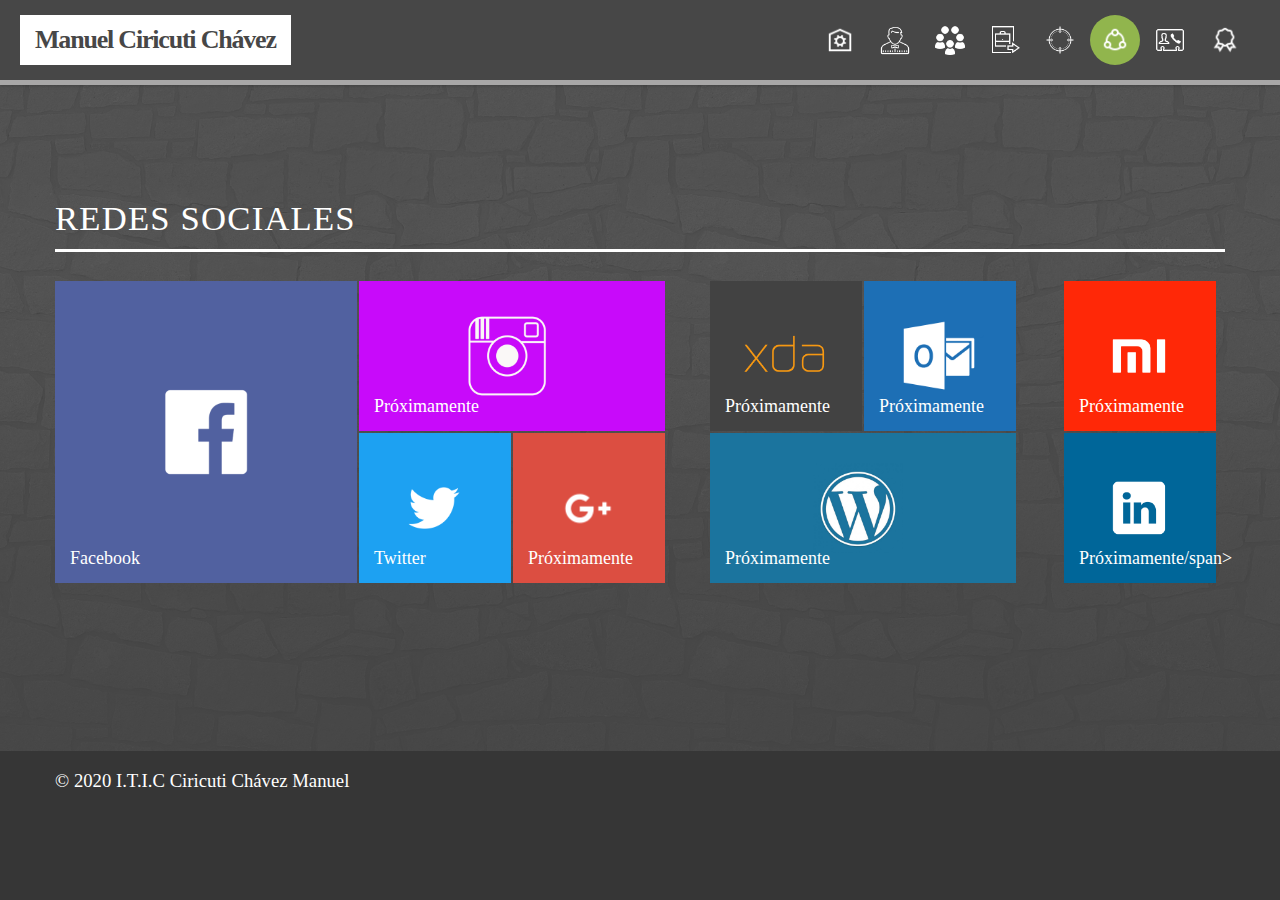
==== social.html @ 87fcdb76 "Add files via upload" ====
<!DOCTYPE html PUBLIC "-//W3C//DTD XHTML 1.0 Transitional//EN" "http://www.w3.org/TR/xhtml1/DTD/xhtml1-transitional.dtd">
<html xmlns="http://www.w3.org/1999/xhtml">
<head>
<meta http-equiv="Content-Type" content="text/html; charset=utf-8" />
<link rel="stylesheet" type="text/css" href="style.css"/>
<title>Manuel Ciricuti Chávez</title>
</head>

<body>
<header>
	<div class="header">
		<div class="logo">
			<h1><a href="index.html">Manuel Ciricuti Chávez</a></h1>
		</div>
		<div class="menu">
			<ul>
				<li>
					<a href="index.html">
						<img src="ikon/home.png"/>
					</a>
					<label>INICIO</label>
				</li>
				<li>
					<a href="profil.html">
						<img src="ikon/profil.png"/>
					</a>
					<label>PERFIL</label>
				</li>
				<li>
					<a href="pendidikan.html">
						<img src="ikon/pend.png"/>
					</a>
					<label>EDUCACION</label>
				</li>
				<li>
					<a href="pengalaman.html">
						<img src="ikon/exp.png"/>
					</a>
					<label>CURSOS</label>
				</li>
				<li>
					<a href="skill.html">
						<img src="ikon/skill.png"/>
					</a>
					<label>HERRAMIENTAS</label>
				</li>
				<li>
					<a href="social.html" class="act">
						<img src="ikon/sc.png"/>
					</a>
				</li>
				<li>
					<a href="kontak.html">
						<img src="ikon/kontak.png"/>
					</a>
					<label>CONTACTO</label>
				</li>
				<li>
					<a href="sertifikat.html">
						<img src="ikon/cert.png"/>
					</a>
				</li>
			</ul>
		</div>
	</div>
</header>
<section id="social">
	<div class="bg">
		<div class="badan">
			<div class="judul">
				<h2><span>REDES SOCIALES</span></h2>
			</div>
			<ul>
				<li>
					<a href="http://facebook.com/manuel.cch.39"><img src="sc/fb.png"></a>
					<span>Facebook</span>
				</li>
				<li>
					<a href="##"><img src="sc/ig.png"></a>
					<span>Próximamente</span>
				</li>
				<li>
					<a href="http://twitter.com/Manu1131507194?s=09"><img src="sc/tw.png"></a>
					<span>Twitter</span>
				</li>
				<li>
					<a href="##"><img src="sc/gg.png"></a>
					<span>Próximamente</span>
				</li>
				<li>
					<a href="##"><img src="sc/xda.png"></a>
					<span>Próximamente</span>
				</li>
				<li>
					<a href="##"><img src="sc/ot.png"></a>
					<span>Próximamente</span>
				</li>
				<li>
					<a href="##"><img src="sc/wp.jpg"></a>
					<span>Próximamente</span>
				</li>
				<li>
					<a href="##"><img src="sc/mi.png"></a>
					<span>Próximamente</span>
				</li>
				<li>
					<a href="##"><img src="sc/linked.png"></a>
					<span>Próximamente/span>
				</li>
			</ul>
		</div>
	</div>
</section>
<footer>
	<div class="badan">
		<h3>&copy; 2020 I.T.I.C Ciricuti Chávez Manuel</h3>
	</div>
</footer>
</body>
</html>
---- style.css ----
body {
	background:#363636;
	color:#fff;
	margin:0;
	font-family:"Segoe UI";
	overflow:auto;
	min-width: 1280px;
}

header {
	padding-bottom: 20px;
}
textarea {
	font-family:"Segoe UI";
	height: 207px;
	resize: none;
	text-align: justify;
}
h2 {
	letter-spacing: 1.2px;
	font-weight: 400;
	font-size: 26pt;
}
body::-webkit-scrollbar {
	width: 0.5em;
}
body::-webkit-scrollbar-track {
	-webkit-box-shadow: inset 0 0 6px rgba(0,0,0,0.1);
}
body::-webkit-scrollbar-thumb {
	background-color: #91B54D;
	border-radius: 50px;
}
.header {
	position: fixed;
	z-index: 999;
	color: #474747;
	background: #474747;
	border-bottom: 5px solid #a8a7a7;
	right:0;
	left: 0;
	padding: 15px 20px;
	box-shadow: 0 0 4px rgba(0,0,0,0.3);	
}
@keyframes logo {
	0% {
		transform: translateX(-400px);
		opacity: 0;
	}
	100% {
		opacity: 1;
	}
}
.header .logo {
	float: left;
	animation: logo 0.2s ease;
}

.header .logo h1 {
	margin: 0;
	font-weight: 600;
	padding: 0;
	font-size: 26px;
	line-height: 1;
	letter-spacing: -1.2px;
}
.header .logo h1 a {
	color: inherit;
	background: #fff;
	padding: 12px 15px;
	display: block;
	text-decoration: none;
	transition: color 0.2s ease-in-out, background 0.4s ease-in-out;
}
.header .logo h1 a:hover {
	background: #91B54D;
	color: #fff
}
.header .menu {
	float: right;
}

.header .menu  ul {
	margin: 0;
	padding: 0;
	margin-right: 10px;
}
@keyframes menu {
	0%{
		transform: scale(0);
	}
	100%{
		transform: scale(1);
	}
}
.header .menu ul li {
	list-style:none;
	transition: all 0.3s ease-in-out;
	float: left;
	margin-left: 5px;
	animation: menu 0.5s ease
}
.header .menu ul li a img {
	width: 30px;
	transition: all 0.2s ease;
}
.header .menu ul li a {
	padding: 10px;
	display: block;
	text-decoration: none;
	color: #fff;
	line-height: 1;
	border-radius: 100px;
	transition: background 0.3s ease-in-out;
}
.header .menu ul li:hover a,.header .menu ul li .act {
	color: #000;
	background: #91B54D;
}
.header .menu ul li label {
	padding: 5px 10px;
	position: absolute;
	background:transparent;
	margin-top: -40px;
	border-radius: 3px;
	font-size: 0;
	transition: all 0.1s ease-in-out;
	margin-left: 55px;
	color: #fff;
}
.header .menu ul li:hover label {
	background:#91B54D;
	font-size: inherit;
}
.header .menu ul li:hover label:hover {
	display: none;
}
section {
    padding: 150px 0;
    position: relative;
}
.imgdepan {
	width: 100%;
    height: auto;
    vertical-align: middle;
}
@keyframes joo {
	0%{
		transform: translateY(-140%);
		opacity: 0;
	}
	100% {
		transform: translateY(-50%);
		opacity: 1;
	}
}
.intro {
    width: 100%;
    margin: 0;
    padding: 0;
    left: 0;
    bottom: auto;
    right: auto;
    top: 50%;
    text-align: left;
    transform: translateY(-50%);
    position: absolute;
    z-index: 10;
    line-height: 1;
    animation: joo 0.5s ease;
}
.badan {
	width: 1170px;
	margin-right: auto;
    margin-left: auto;
}
.caption {
	max-width: 610px;
}


.intro-nama {
	color: #fff;
    margin: 0 0 10px;
    font-size: 3.25em;
    font-weight: 600;
    line-height: normal;
}
@keyframes barr {
	0%
	{
		width: 0;
	}
	100% {
		width: 100%;
	}
}
.intro-nama::after {
    content: '';
    background-color: #ffffff;
    display: block;
    height: 3px;
    margin: 0.325em 0 0.5em 0;
    width: 100%;
    animation: barr 1s ease;
    transition: all 0.2s ease-in-out;
}
.intro-nama:hover::after {
    width: 40%;
}
.intro-tentang {
    font-size: 1em;
    margin-bottom: 40px;
    line-height: 26px;
    text-transform: uppercase;
    font-weight: 600;
    letter-spacing: 0.25em;
}

.tombol {
	border:2px solid #fff;
	text-transform: uppercase;
	letter-spacing: 4px;
	font: 600 17px Arial;;
	transition: all 0.2s ease-in-out;
	border-radius: 3px;
	cursor: pointer;
	float: left;
	width: 200px;
	height: 40px;
	background: white
}
.tombol:hover {
	border-color: #91B54D
}
.tombol .bar {
	width: 0px;
	height: 40px;
	background: #91B54D;
	transition: width 0.2s ease-in-out
}
.tombol:hover .bar {
	width: 200px;
}
.tombol a {
	display: block;
	position: absolute;
	text-align: center;
	margin-top: -40px;
	width: 200px;
	height: 28px;
	padding-top: 12px;
	text-decoration: none;
	color: #363636;
	transition: color 0.1s ease-in-out
}
.tombol:hover a {
	color: #fff;
}
.tombol.mati {
	background: transparent;
	margin-left: 10px;
}
.tombol.mati a{
	color: #fff
}
.tombol.mati:hover a {
	color: #91B54D
}
.tombol.mati .bar {
	background: transparent;
}
#home {
	padding-bottom: 0;
	padding-top: 0;
	background: linear-gradient(45deg, #474747, #363636 100%);
	animation: putih 1s ease
}
#home img {
	opacity: 0.5;
}
#profil {
	padding: 55px 0 70px;
	border-bottom: 10px solid rgba(255,255,255,0.9);
	border-top: 10px solid rgba(0,0,0,0.2);
	background: url(prfbg.jpg) fixed;
	background-size: cover;	
	color: #474747;
}
@keyframes scf {
	0% {
		transform: rotate(-80deg);
		opacity: 0;
		border-radius: 100%;
	}
	100% {
		transform: rotate(0deg);
		opacity: 1
	}
}
#profil .badan img {
	border-radius: 100%;
	border:7px solid #fff;
	transition: all 0.3s ease-in-out;
	animation: scf 0.5s ease
}
#profil .badan img:hover {
	border-color:#676767;
}
#profil .badan {
	height: 300px;
	margin-right: auto;
	margin-left: auto;
}
#profil .badan .foto {
	float: left;
}
#profil .badan .info {
	float: left;
}
#profil .badan .info h3 {
	margin: 0;
	font-weight: 600;
	font-size: 24px;
	padding: 15px 25px;
}
#profil .badan .info h3 span {
	float: left;
}
#profil .badan .info h3 span::after {
    content: '';
    background-color: #474747;
    display: block;
    height: 3px;
    margin: 0.325em 0 0.5em 0;
    width: 100%;
    transition: all 0.2s ease-in-out;
}
#profil .badan .info h3 span:hover::after {
    width: 40%;
}

#profil td {
	margin:0;
}
#profil ul {
	margin:0 25px;
	padding:0;
	list-style: none;
}
#profil ul li {
	padding: 5px 0
}
#profil .kdw {
	text-transform: uppercase;
	font-weight: 600;
}

#pendidikan {
	background: url(exper.jpg) fixed;
	background-size: cover;	
	color:#363636;
	padding: 0;
}
@keyframes putih {
	0%{
		background: #474747;
	}
}
#pendidikan .putih {
	padding: 150px 0;
	background: rgba(57,57,57,0.5);
	animation: putih 1s ease
}
#pengalaman {
	background-color: #fff;
	color:#363636;
}
#pendidikan .judul h2,#pengalaman .judul h2,#kontak .judul h2 {
	margin: 0;
}
#pendidikan .judul h2 {
	color: #fff;
}
#pendidikan .judul h2 span::after {
	background: #fff;
}
.judul h2 span::after {
    content: '';
    background-color: #363636;
    display: block;
    height: 3px;
    margin: 0.325em 0 0.5em 0;
    animation: barr 1s ease;
    width: 100%;
    transition: all 0.2s ease-in-out;
}
.judul h2 span:hover::after {
    width: 40%;
}
#kontak .judul h2 span::after,#social .judul h2 span::after {
    content: '';
    background-color: #fff;
    display: block;
    height: 3px;
    margin: 0.325em 0 0.5em 0;
    animation: barr 1s ease;
}

#pendidikan .isi ol {
	margin:30px 0 0;
	padding: 0;
	list-style-position: inside;
}
@keyframes ullo {
	0% {
		transform: translateY(-40px);
	}
	100% {
		transform: translateY(0);
	}
}
#pendidikan .isi ol li {
	background: rgba(255,255,255,0.85);
	padding: 10px 15px;
	margin:2px;
	transition: all 0.2s ease-in-out;
	animation: ullo 1.2s ease;
	border-left: 0px solid #91B54D;
	border-radius: 5px;
}
#pendidikan .isi ol li:hover {
	background: #363636;
	color: #fff;
	border-left-width: 10px;
}
#pendidikan .isi ol label {
	font-size: 1em;
	text-transform: uppercase;
	font-weight: bold;
}
#pendidikan .isi ol li ul {
	margin: 10px 0;
	padding: 0;
}
#pendidikan .isi ol li ul li {
	background: rgba(0,0,0,0.1);
}
#pendidikan .isi ol li:hover ul li {
	background: rgba(255,255,255,0.1);
}
@keyframes pengalaman {
	0% {
		transform: scale(0);
		color: #fff;
	}
	100%{
		transform: scale(1);
		color: #fff;
	}
}
#pengalaman .data .first {
	background: #91B54D;
	height: 200px;
	color: #fff;
	border-radius: 5px;
	width: 98%;
	transition: all 0.2s ease-in-out;
	animation: pengalaman 0.25s ease;
}
#pengalaman .data .first h4 {
	font-size: 24px;
	margin:0;
	font-weight: 300;
	padding: 20px 25px;
	width: 200px;
	transition: all 0.2s ease-in-out;
	position: absolute;
	cursor: default;
}
#pengalaman .data .first:hover {
	color: #91B54D;
	background: #474747;
	transform: scale(1.05);
}

#pengalaman .data .first h5 {
	position: absolute;
	background: #474747;
	padding: 10px;
	margin: 110px 0 0;
	width: 150px;
	text-align: center;
	height: 20px;
	cursor: default;
	border-top-right-radius: 5px;
	border-bottom-right-radius: 5px;
}
#pengalaman .data .first:hover h5 {
	background: rgba(255,255,255,0.3);
	color:#474747;
}
#pengalaman .data .first h5 .b, #pengalaman .data .first:hover h5 .a,#pengalaman .data .first h4 .b, #pengalaman .data .first:hover h4 .a {
	font-size: 0;
	transition: font 0.2s ease-in-out;
	opacity: 0;
}
#pengalaman .data .first:hover h5 .b,#pengalaman .data .first:hover h4 .b {
	font-size: inherit;
	opacity: 1;
}
#kontak .text {
	background: rgba(255,255,255,0.1);
	border:1px solid rgba(255,255,255,0.1);
	font-size: 18px;
	outline: none;
	padding: 10px 15px;
	margin:2px;
	color: #fff;
	font-weight: 300;
	width: 95%;
	border-radius: 5px;
	transition: all 0.2s ease-in-out;
}
#kontak .text:-webkit-autofill, #kontak .text:-webkit-autofill:focus {
	-webkit-text-fill-color:#fff;
	-webkit-box-shadow:0 0 0px 1000px #91B54D inset;
	border-color: #91B54D;
}
#kontak .text::placeholder {
	color: #aaa;
	opacity: 1;
}
#kontak .text:hover,#kontak .text:focus {
	background: #91B54D;
	border-color:#91B54D;
}
#kontak .text:focus::placeholder {
	color: #fff;
}
#kontak .text:focus {
	transform: scale(1.1);
	box-shadow: 0 0 4px rgba(0,0,0,0.3);	
}
#kontak .zom {
	width: 100%;
	height: 240px;
}
#kontak .kiri {
	width: 450px;
	height: 240px;
    min-height: 1px;
    float: left;
    margin-right: 30px;
}
#kontak .kiri .text {
	margin-bottom: 17px;
}
#kontak .kanan .text {
	width: 94.5%
}
#kontak .kanan {
	width: 680px;
	height: 240px;
	float: right;
}

#skill ul {
	padding: 0;
	margin: 0;
	list-style: none;
}
#skill ul li {
	margin:5px 0;
	transition: all 0.3s ease-in-out
}
#skill ul li h4 {
	margin:0;
	padding: 3px
}
#skill ul li .fill {
	width:100%;
	height:40px;
	background: rgba(0,0,0,0.5);
	border-radius: 3px;
}
@keyframes data {
	0%{
		opacity: 0;
	}
	100% {
		opacity: 1;
	}
}
#skill {
	background: #fff;
	color: #363636;
}
#skill ul li:hover {
	transform: scale(1.05);
}
#skill ul li .data {
	height:40px;
	background: #91B54D;
	border-radius: 3px;
	position: absolute;
	margin-top: -40px;
	border-bottom-right-radius: 0;
	border-top-right-radius: 0;
	animation: data 1s ease-in-out;
	transition: background 0.3s ease-in-out
}
#skill ul li label {
	position: absolute;
	margin-top: -35px;
	padding: 5px 10px;
	font-weight: 400;
	color: white;
	opacity: 0;
	font-size:0;
	transition: all 0.3s ease-in-out;
}
#skill ul li:hover label {
	opacity: 1;
	font-size: inherit;
}
#skill ul li:hover .data {
	background: #84bd00;
}

#social ul {
	list-style: none;
	padding: 0;
	margin: 0;
	height: 320px;
}
@keyframes sc {
	0% {
		transform: scale(0);
		opacity: 0;
	}
	100% {
		transform: scale(1);
		opacity: 1
	}
}
#social ul li {
	background: #5161A0;
	width: 302px;
	height: 302px;
	float: left;
	animation: sc 0.7s ease;
	transition: opacity 0.2s ease-in-out;
}
#social ul li a {
	display: block;
	border:4px solid transparent;
	transition: border 0.1s ease-in-out;
}
#social ul li:hover a {
	border:4px solid rgba(200,200,200,0.3);
}
#social ul li:hover {
	opacity: 0.8
}
#social ul li span {
	position: absolute;
	font-size: 18px;
	margin-top: -35px;
	margin-left: 15px;
	cursor: pointer;
}
#social ul li:hover img {
	transform: scale(1.2);
}
#social ul li img {
	width: 100px;
	height: 100px;
	margin: 97px;
	transition: all 0.1s ease-in-out;
}
#social ul li+li {
	background: rgb(200,10,250);
	width: 306px;
	height: 150px;
	float: left;
	position: absolute;
	margin-left: 304px;
}
#social ul li+li+li {
	background: #1DA1F2;
	margin-top: 152px;
	width: 152px;
}
#social ul li+li+li+li {
	background: #DC4E41;
	margin-left: 458px;
	width: 152px;
}
#social ul li+li+li+li+li {
	margin-top: 0;
	background: #424242;
	margin-left: 655px;
	width: 152px;
}
#social ul li+li+li+li+li+li {
	margin-top: 0;
	background: #1D6FB5;
	margin-left: 809px;
}
#social ul li+li+li+li+li+li+li {
	background: #1B749E;
	width: 306px;
	height: 150px;
	float: left;
	position: absolute;
	margin-left: 655px;
	margin-top: 152px;
}
#social ul li+li+li+li+li+li+li+li {
	margin-top: 0;
	background: #FF2807;
	margin-left: 1009px;
	width: 152px;
}
#social ul li+li+li+li+li+li+li+li+li {
	margin-top: 152px;
	background: #006699;
}
#social ul li+li img,#social ul li+li+li+li+li+li+li img {
	width: 90px;
	height: 90px;
	margin: 26px 99px
}
#social ul li+li+li img,#social ul li+li+li+li+li+li+li+li img {
	margin: 26px
}
#social {
	background: url(scmed.jpg);
	background-size: cover;	
	padding: 0;
}
#social .bg {
	padding: 150px 0;
	background: rgba(74,74,74,0.9);
	animation: putih 1s ease;
}
#sertifikat {
	background: #fff;
	color: #6E6E6E;
	padding: 20px 0
}
#sertifikat ul {
	list-style: none;
	padding: 0;
	height: 120px;
}
#sertifikat ul img {
	width: 100px;
}
#sertifikat ul li {
	float: left;
	padding: 5px;
}
#sertifikat ul li:hover {
	float: left;
}
@keyframes sert {
	0% {
		border:2px solid transparent;
		width: 0;
		color:rgba(0,0,0,0);
	}
	100% {
		width: 220px;
		border:2px solid #6E6E6E;
		color:#6E6E6E
	}
}
#sertifikat ul li ul {
	background: #fff;
	border:2px solid #6E6E6E;
	position: absolute;
	margin-top: -112px;
	margin-left: 104px;
	max-width: 250px;
	display: none;
	height: 115px;
}
#sertifikat ul li:hover ul  {
	display: inherit;
	animation: sert 0.3s ease;
}
#sertifikat ul li:hover ul:hover {
	display: none;
}
#sertifikat ul li ul li,#sertifikat ul li ul li:hover {
	float: none;
	padding: 10px 10px;
	width: 200px;
	border:none;
}
#sertifikat h3 {
	float: right;
}
footer h3 {
	font-weight: 300;
}
.sp #profil,#sert {
	margin-top: 55px
}
#sert {
	background: #fff;
	color: #6E6E6E;
	padding: 20px 0
}
#sert ul {
	list-style: none;
	padding: 0;
	height: 750px;
}
#sert ul img {
	width: 100px;
	transition: all 0.2s ease-in-out
}
#sert ul li {
	float: left;
	padding: 5px;
	text-align: center;
	animation: ullo 1.2s ease;
}
#sert ul li:hover img {
	transform: scale(0.6);
}
@keyframes sert {
	0% {
		border:2px solid transparent;
		width: 0;
		color:rgba(0,0,0,0);
	}
	100% {
		width: 220px;
		border:2px solid #6E6E6E;
		color:#6E6E6E
	}
}
#sert ul li ul {
	background: rgba(0,0,0,0.2);
	max-width: 250px;
	height: auto;
	border-radius: 5px;
	margin-top: 5px;
	transition: border 0.1s ease-in-out
}
#sert ul li ul:hover {
	background: #6E6E6E;
	color: #fff;
}
#sert ul li ul li {
	padding: 20px;
	float: none;
	transition: all 0.1s ease-in-out;
	cursor: default;
}
#sert ul li ul li:hover {
	background: #91B54D;
	float: none;
	color: #fff;
	transform: scale(1.3);
	box-shadow: 0 0 4px rgba(0,0,0,0.3);
	border-radius: 5px;
}
#sert ul li ul li ul {
	max-width: 250px;
	height: auto;
	border-radius: 5px;
	margin-top: 5px;
	background: #6E6E6E;
	color: #fff;
	border:none;
}
#sert ul li ul:hover li ul {
	background: #91B54D;
}
#sert ul li ul li:hover ul {
	background: rgba(0,0,0,0.1);
}
#sert ul li ul li ul li {
	padding: 10px 20px;
	float: none;
	text-align: left;
}
#sert ul li ul li ul li:hover {
	background: transparent;
	transform: none;
	box-shadow: none;
	border-radius: none;

}
#sert h3 {
	float: right;
}
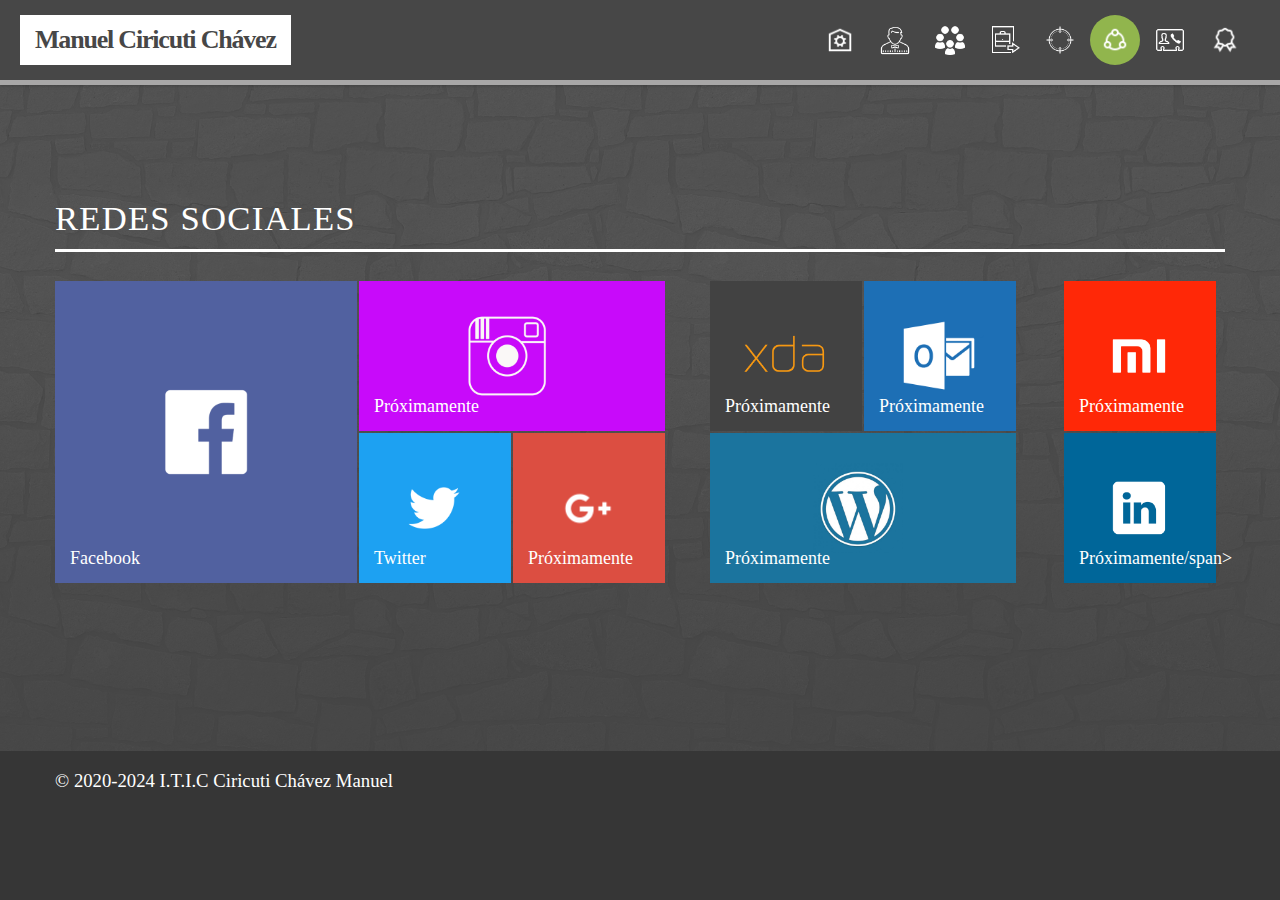
==== commit e556c2d8: "social.html" ====
--- a/social.html
+++ b/social.html
@@ -113,7 +113,7 @@
 </section>
 <footer>
 	<div class="badan">
-		<h3>&copy; 2020 I.T.I.C Ciricuti Chávez Manuel</h3>
+		<h3>&copy; 2020-2024 I.T.I.C Ciricuti Chávez Manuel</h3>
 	</div>
 </footer>
 </body>
